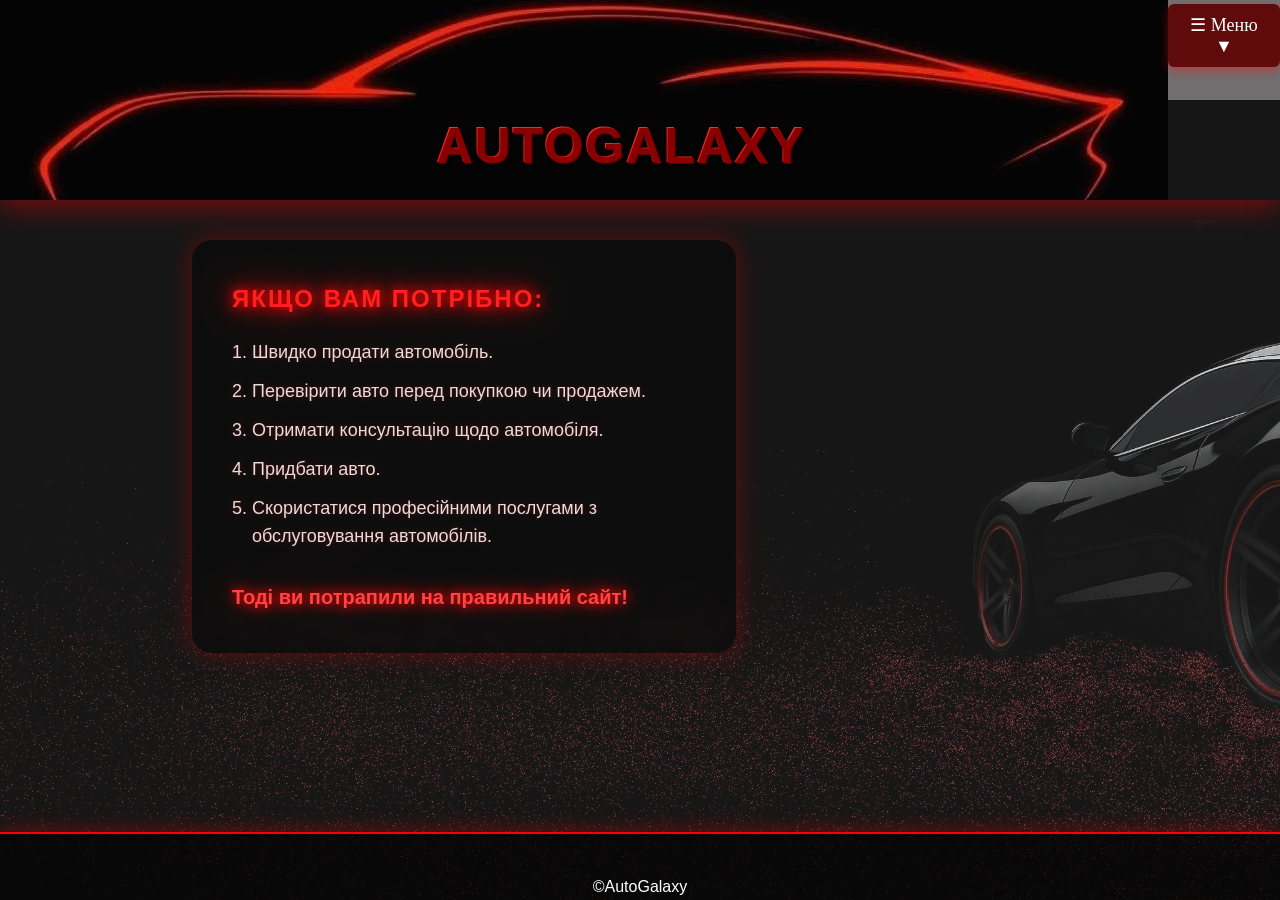
==== index.html @ add41f0d "lll" ====
<!DOCTYPE html>
<html lang="uk">
<head>
    <meta charset="UTF-8">
    <title> Офіційний дилер mercedes-benz в Україні  </title>
    <link rel="stylesheet" href="style.css">
</head>
<body>
    <header>
        <h1>AutoGalaxy</h1>
        <img src="photo_2025-11-06_23-33-00.jpg" alt="car line" class="logo-center">
        <nav class="dropdown">
    <button class="dropbtn">☰ Меню ▼</button>
    <ul class="dropdown-content">
      <li><a href="index.html">Головна</a></li>
      <li><a href="catalog.html">Товари</a></li>
      <li><a href="contacts3.html">Контакти</a></li>
    </ul>
  </nav>
    </header>
    <main>
    <section>
       <h2>Якщо вам потрібно:</h2>
            <ol>
                <li>Швидко продати автомобіль.</li>
                <li>Перевірити авто перед покупкою чи продажем.</li>
                <li>Отримати консультацію щодо автомобіля.</li>
                <li>Придбати авто.</li>
                <li>Скористатися професійними послугами з обслуговування автомобілів.</li>
            </ol>
       <p>Тоді ви потрапили на правильний сайт!</p>
    </section>
    </main>
    <footer>
        <p>&copy;AutoGalaxy</p>
    </footer>
    <script>
    document.querySelector(".dropbtn").addEventListener("click", function() {
      document.querySelector(".dropdown").classList.toggle("show");
    });
  </script>
</body>
</html>
---- style.css ----
* {
  margin: 0;
  padding: 0;
  box-sizing: border-box;
}

body {
  font-family: 'Poppins', sans-serif;
  background-color: rgb(113, 111, 111);
  color: rgb(252, 228, 228);
  line-height: 1.6;
   overflow: hidden; 
  height: 100vh; 

}

header {
  height: 200px;
  display: flex;
  justify-content: center;
  align-items: center;
  background-image: url('https://i.pinimg.com/736x/7c/09/4e/7c094efb3038d855ee3b1a2150e9f2b9.jpg');
  background-size: cover;
  background-position: center;
  transform-origin: center;
  position: relative;
  overflow: hidden;
  box-shadow: 0 8px 25px rgba(255, 0, 0, 0.4);
}

header h1 {
  position: absolute;
  margin-bottom: -90px;
  margin-left: -40px;
  font-size: 50px;
  font-weight: 800;
  letter-spacing: 2px;
  color: rgb(199, 42, 42);
  text-transform: uppercase;
  text-shadow:
    1px 1px 0 #880000,
    2px 2px 0 #550000,
    3px 3px 5px rgba(0, 0, 0, 0.7);
  background: linear-gradient(to top, #ff0000, #ff4d4d);
  -webkit-background-clip: text;
  -webkit-text-fill-color: transparent;
}

nav {
  font-family: 'Times New Roman', Times, serif;
  margin-top: -130px; 
  position: relative;
  z-index: 10;
}

nav ul {
  list-style: none;
  display: flex;
  gap: 30px;
  position: relative;
  justify-content: center;
}

nav ul li {
  position: relative;
}

nav a {
  color: azure;
  text-decoration: none;
  font-weight: 500;
  transition: color 0.3s ease;
  padding: 8px 12px;
  display: block;
}

.dropbtn {
  font-family: 'Times New Roman', Times, serif;
  background-color: rgb(95, 11, 11);
  color: white;
  padding: 10px 20px;
  font-size: 18px;
  border: none;
  cursor: pointer;
  border-radius: 6px;
  box-shadow: 0 4px 10px rgba(255, 0, 0, 0.4); 
  transition: all 0.3s ease;
}

.dropbtn:hover {
  background-color: darkred;
  transform: scale(1.05);
  box-shadow: 0 6px 15px rgba(255, 0, 0, 0.5);
}

.dropdown {
  position: relative; 
  display: inline-block;
  z-index: 1000;
}

.dropdown-content {
  display: none;
  position: absolute;
  top: 100%;
  left: 0; 
  background-color: #421212;
  min-width: 180px;
  border-radius: 6px;
  box-shadow: 0 8px 20px rgba(255, 0, 0, 0.4);
  overflow: hidden;
  z-index: 999;
}

.dropdown-content a {
  color: white;
  padding: 12px 16px;
  text-decoration: none;
  display: block;
  transition: background 0.3s ease;
}

.dropdown-content a:hover {
  background-color: #5c1717;
}

.dropdown.show .dropdown-content {
  display: block;
}

body::before {
  content: ""; 
  top: 100px; 
  left: 0;
  width: 100vw; 
  height: calc(100vh - 100px); 
  background-image: url('photo_2025-11-08_00-39-02.jpg'); 
  background-size: cover; 
  background-repeat: no-repeat; 
  background-position: center center;
  opacity: 0.8;
  z-index: -1;
  position: absolute;
}

main { 
   text-align: left;
  margin-left: 15%; 
  margin-bottom: 20%;
  font-family: 'Poppins', sans-serif;
  color: #fff; 
  line-height: 1.6; 
}

main section {
  width: 50%; 
  margin-left: 0%; 
   margin-top: 40px;
  text-align: left; 
  background: rgba(0, 0, 0, 0.4); 
  padding: 40px;
  border-radius: 20px; 
  box-shadow: 0 0 25px #ff000050;
  backdrop-filter: blur(5px); 
}

main section h2 {
  color: #ff2020;
  text-shadow: 
    0 0 10px #ff0000,
    0 0 20px #ff0000,
    0 0 40px #ff0000;
  text-transform: uppercase;
  letter-spacing: 2px;
  margin-bottom: 20px;
  animation: glow 2s ease-in-out infinite alternate;
}

main section ol {
  list-style: decimal;
  padding-left: 20px;
  font-size: 18px;
  color: #e0e0e0;
}

main section li {
  margin-bottom: 10px;
  text-shadow: 0 0 5px #ff000060;
  transition: 0.3s;
}

main section li:hover {
  color: #fff;
  text-shadow: 0 0 15px #ff0000;
  transform: translateX(5px);
}

main section p {
  margin-top: 30px;
  font-size: 20px;
  color: #ff4444;
  font-weight: 600;
  text-shadow: 
    0 0 10px #ff0000,
    0 0 20px #ff0000;
}

@keyframes glow {
  from {
    text-shadow:
      0 0 10px #ff0000,
      0 0 20px #ff0000,
      0 0 40px #ff0000;
  }
  to {
    text-shadow:
      0 0 20px #ff3b3b,
      0 0 40px #ff3b3b,
      0 0 60px #ff3b3b;
  }
}
footer {
    background: rgba(0, 0, 0, 0.6); 
  color: #fff;
  margin-bottom: -20px;
  text-align: center; 
  padding: 40px 0;
  border-top: 2px solid #ff0000;
  box-shadow: 0 0 20px #ff000060; 
  font-family: 'Poppins', sans-serif;
  position: relative;
  z-index: 5;
  position: fixed;
  bottom: -20px; 
  left: 0;
  width: 100%;
}
@media (max-width: 768px) {
  header {
    height: 160px;
  }
  header h1 {
    font-size: 32px;
    text-align: center;
    margin: 0;
  }
  nav {
    margin-top: -100px;
  }
  nav ul {
    flex-direction: column;
    align-items: center;
    gap: 15px;
  }
  .dropbtn {
    font-size: 16px;
    padding: 8px 16px;
  }
  main {
    margin-left: 5%;
    margin-right: 5%;
  }
  main section {
    width: 100%;
    padding: 25px;
  }
  main section h2 {
    font-size: 22px;
  }
  main section p,
  main section ol {
    font-size: 16px;
  }
  footer {
    font-size: 14px;
    padding: 20px 0;
  }
}
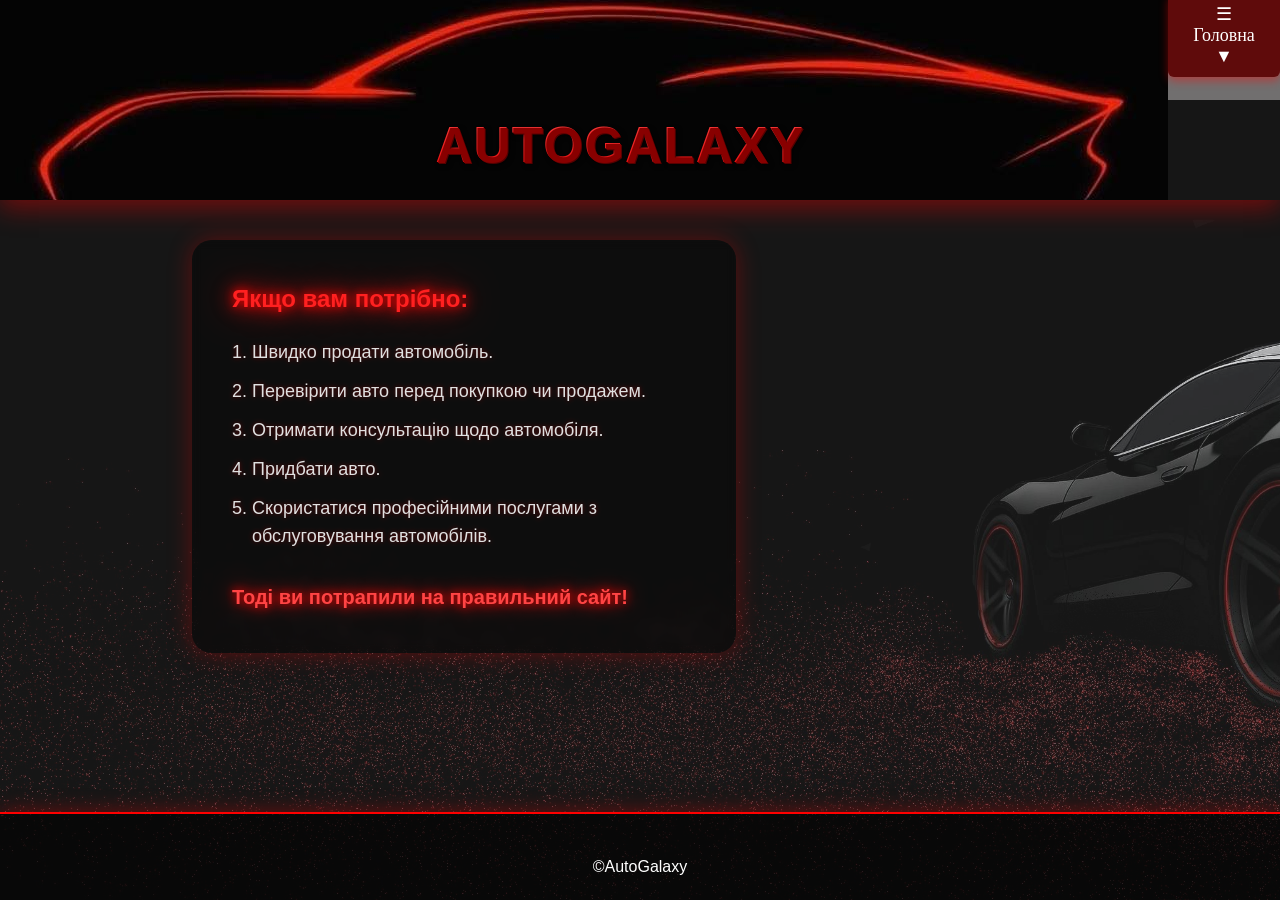
==== commit be5e48a5: "Fix HTML structure and update menu items" ====
--- a/index.html
+++ b/index.html
@@ -10,10 +10,9 @@
         <h1>AutoGalaxy</h1>
         <img src="photo_2025-11-06_23-33-00.jpg" alt="car line" class="logo-center">
         <nav class="dropdown">
-    <button class="dropbtn">☰ Меню ▼</button>
+    <button class="dropbtn">☰ Головна ▼</button>
     <ul class="dropdown-content">
-      <li><a href="index.html">Головна</a></li>
-      <li><a href="catalog.html">Товари</a></li>
+      <li><a href="catalog.html">Каталог</a></li>
       <li><a href="contacts3.html">Контакти</a></li>
     </ul>
   </nav>
@@ -34,10 +33,4 @@
     <footer>
         <p>&copy;AutoGalaxy</p>
     </footer>
-    <script>
-    document.querySelector(".dropbtn").addEventListener("click", function() {
-      document.querySelector(".dropdown").classList.toggle("show");
-    });
-  </script>
 </body>
-</html>
--- a/style.css
+++ b/style.css
@@ -9,9 +9,8 @@
   background-color: rgb(113, 111, 111);
   color: rgb(252, 228, 228);
   line-height: 1.6;
-   overflow: hidden; 
-  height: 100vh; 
-
+  overflow: hidden;
+  height: 100vh;
 }
 
 header {
@@ -22,7 +21,6 @@
   background-image: url('https://i.pinimg.com/736x/7c/09/4e/7c094efb3038d855ee3b1a2150e9f2b9.jpg');
   background-size: cover;
   background-position: center;
-  transform-origin: center;
   position: relative;
   overflow: hidden;
   box-shadow: 0 8px 25px rgba(255, 0, 0, 0.4);
@@ -48,7 +46,7 @@
 
 nav {
   font-family: 'Times New Roman', Times, serif;
-  margin-top: -130px; 
+  margin-top: -130px;
   position: relative;
   z-index: 10;
 }
@@ -57,7 +55,6 @@
   list-style: none;
   display: flex;
   gap: 30px;
-  position: relative;
   justify-content: center;
 }
 
@@ -83,7 +80,7 @@
   border: none;
   cursor: pointer;
   border-radius: 6px;
-  box-shadow: 0 4px 10px rgba(255, 0, 0, 0.4); 
+  box-shadow: 0 4px 10px rgba(255, 0, 0, 0.4);
   transition: all 0.3s ease;
 }
 
@@ -94,23 +91,36 @@
 }
 
 .dropdown {
-  position: relative; 
+  position: relative;
   display: inline-block;
   z-index: 1000;
 }
 
+/* ▼▼▼ Нове: плавна анімація випадаючого меню ▼▼▼ */
 .dropdown-content {
-  display: none;
+  display: block; 
   position: absolute;
   top: 100%;
-  left: 0; 
+  left: 0;
   background-color: #421212;
   min-width: 180px;
   border-radius: 6px;
   box-shadow: 0 8px 20px rgba(255, 0, 0, 0.4);
   overflow: hidden;
   z-index: 999;
-}
+
+  opacity: 0;
+  transform: translateY(15px);
+  pointer-events: none;
+  transition: opacity 0.35s ease, transform 0.35s ease;
+}
+
+.dropdown:hover .dropdown-content {
+  opacity: 1;
+  transform: translateY(0);
+  pointer-events: auto;
+}
+/* ▲▲▲ Кінець доданої анімації ▲▲▲ */
 
 .dropdown-content a {
   color: white;
@@ -124,54 +134,44 @@
   background-color: #5c1717;
 }
 
-.dropdown.show .dropdown-content {
-  display: block;
-}
-
 body::before {
-  content: ""; 
-  top: 100px; 
+  content: "";
+  top: 100px;
   left: 0;
-  width: 100vw; 
-  height: calc(100vh - 100px); 
-  background-image: url('photo_2025-11-08_00-39-02.jpg'); 
-  background-size: cover; 
-  background-repeat: no-repeat; 
+  width: 100vw;
+  height: calc(100vh - 100px);
+  background-image: url('photo_2025-11-08_00-39-02.jpg');
+  background-size: cover;
+  background-repeat: no-repeat;
   background-position: center center;
   opacity: 0.8;
   z-index: -1;
   position: absolute;
 }
 
-main { 
-   text-align: left;
-  margin-left: 15%; 
+main {
+  text-align: left;
+  margin-left: 15%;
   margin-bottom: 20%;
-  font-family: 'Poppins', sans-serif;
-  color: #fff; 
-  line-height: 1.6; 
+  color: #fff;
 }
 
 main section {
-  width: 50%; 
-  margin-left: 0%; 
-   margin-top: 40px;
-  text-align: left; 
-  background: rgba(0, 0, 0, 0.4); 
+  width: 50%;
+  margin-top: 40px;
+  background: rgba(0, 0, 0, 0.4);
   padding: 40px;
-  border-radius: 20px; 
+  border-radius: 20px;
   box-shadow: 0 0 25px #ff000050;
-  backdrop-filter: blur(5px); 
+  backdrop-filter: blur(5px);
 }
 
 main section h2 {
   color: #ff2020;
-  text-shadow: 
+  text-shadow:
     0 0 10px #ff0000,
     0 0 20px #ff0000,
     0 0 40px #ff0000;
-  text-transform: uppercase;
-  letter-spacing: 2px;
   margin-bottom: 20px;
   animation: glow 2s ease-in-out infinite alternate;
 }
@@ -200,7 +200,7 @@
   font-size: 20px;
   color: #ff4444;
   font-weight: 600;
-  text-shadow: 
+  text-shadow:
     0 0 10px #ff0000,
     0 0 20px #ff0000;
 }
@@ -219,29 +219,26 @@
       0 0 60px #ff3b3b;
   }
 }
+
 footer {
-    background: rgba(0, 0, 0, 0.6); 
+  background: rgba(0, 0, 0, 0.6);
   color: #fff;
-  margin-bottom: -20px;
-  text-align: center; 
+  text-align: center;
   padding: 40px 0;
   border-top: 2px solid #ff0000;
-  box-shadow: 0 0 20px #ff000060; 
-  font-family: 'Poppins', sans-serif;
-  position: relative;
-  z-index: 5;
+  box-shadow: 0 0 20px #ff000060;
   position: fixed;
-  bottom: -20px; 
+  bottom: -20px;
   left: 0;
   width: 100%;
 }
+
 @media (max-width: 768px) {
   header {
     height: 160px;
   }
   header h1 {
     font-size: 32px;
-    text-align: center;
     margin: 0;
   }
   nav {
@@ -249,7 +246,6 @@
   }
   nav ul {
     flex-direction: column;
-    align-items: center;
     gap: 15px;
   }
   .dropbtn {
@@ -275,4 +271,4 @@
     font-size: 14px;
     padding: 20px 0;
   }
-}+}
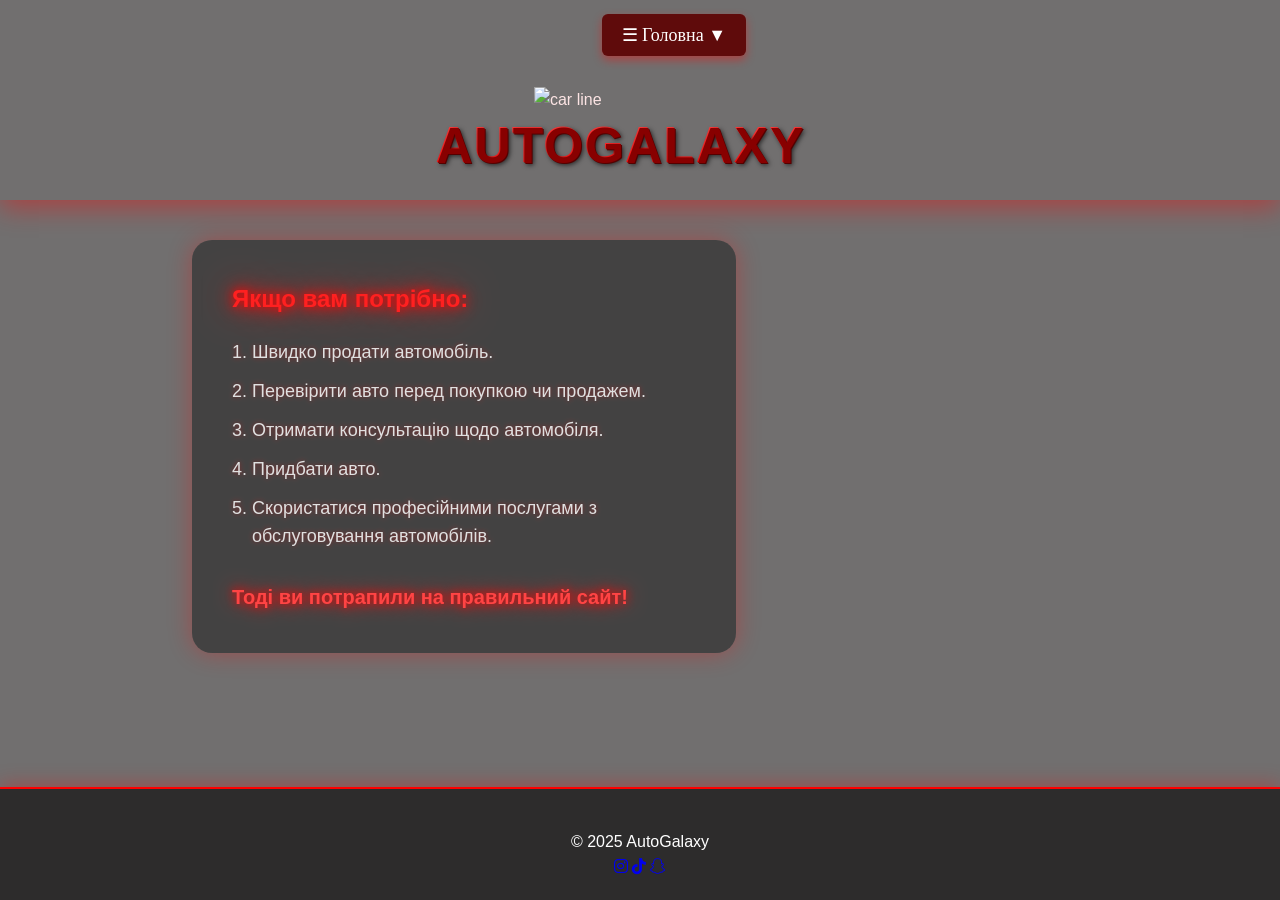
==== commit 78425a25: "ljlfd yjdbq index" ====
--- a/index.html
+++ b/index.html
@@ -3,7 +3,9 @@
 <head>
     <meta charset="UTF-8">
     <title> Офіційний дилер mercedes-benz в Україні  </title>
+    <meta name="viewport" content="width=device-width, initial-scale=1">
     <link rel="stylesheet" href="style.css">
+    <link rel="stylesheet" href="https://cdnjs.cloudflare.com/ajax/libs/font-awesome/6.5.0/css/all.min.css">
 </head>
 <body>
     <header>
@@ -31,6 +33,11 @@
     </section>
     </main>
     <footer>
-        <p>&copy;AutoGalaxy</p>
+        <p>© 2025 AutoGalaxy</p>
+        <div class="social-icons">
+            <a href="https://www.instagram.com/vlad29795?igsh=MTRxMXhmaGd2eDNueg=="><i class="fa-brands fa-instagram"></i></a>
+            <a href="https://www.tiktok.com/@_pikul.15?_r=1&_t=ZM-91cKdpZKb6K"><i class="fa-brands fa-tiktok"></i></a>
+            <a href="https://snapchat.com/t/L2SMPZjn"><i class="fa-brands fa-snapchat-ghost"></i></a>
+        </div>
     </footer>
 </body>
